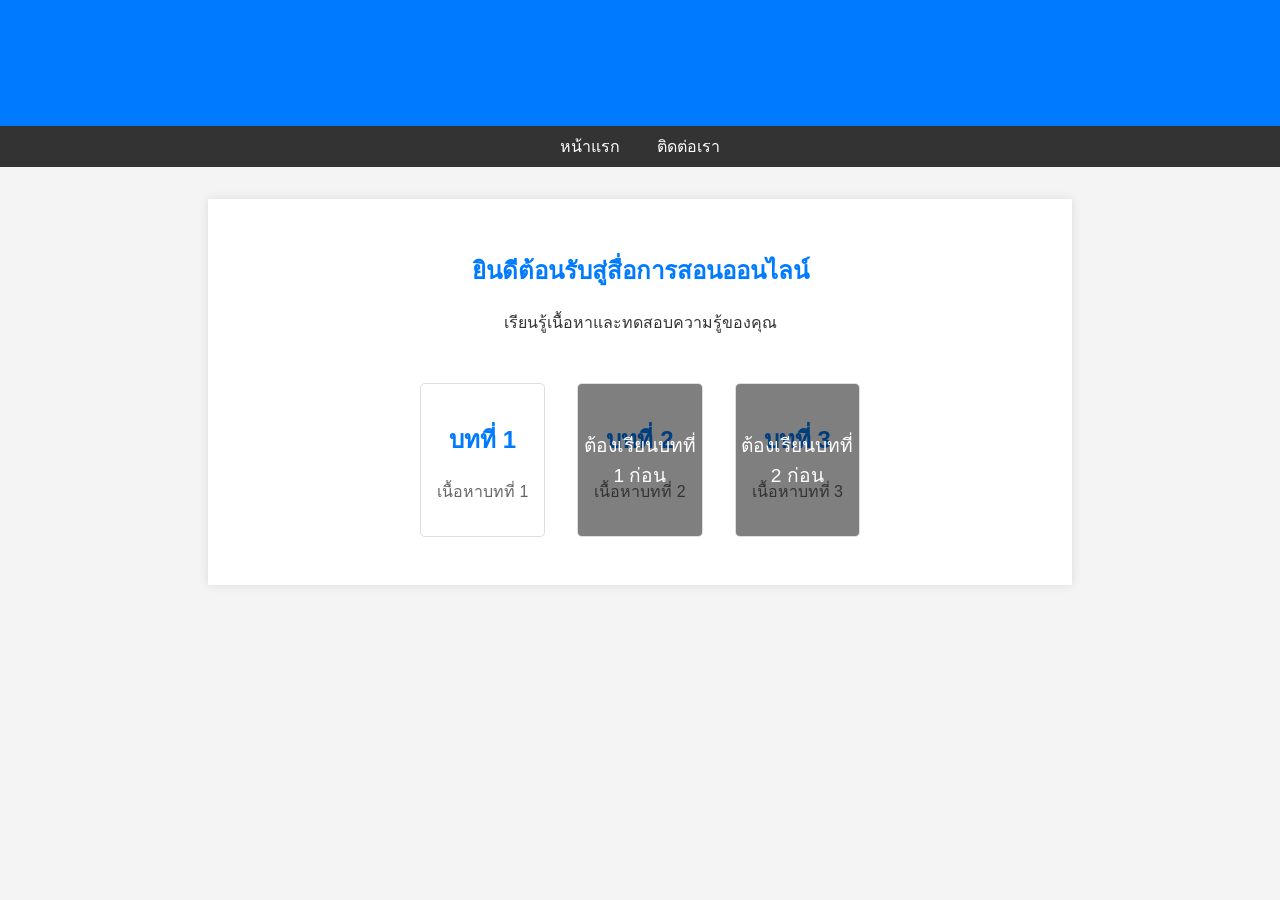
==== index.html @ b06a11b7 "first commit" ====
<!DOCTYPE html>
<html lang="th">

<head>
    <meta charset="UTF-8">
    <meta name="viewport" content="width=device-width, initial-scale=1.0">
    <title>สื่อการสอนออนไลน์</title>
    <style>
        body {
            font-family: sans-serif;
            margin: 0;
            padding: 0;
            background-color: #f4f4f4;
            color: #333;
        }

        header {
            background-color: #007bff;
            color: white;
            padding: 1rem 0;
            text-align: center;
        }

        nav {
            background-color: #333;
            color: white;
            padding: 0.5rem 0;
        }

        nav ul {
            list-style: none;
            margin: 0;
            padding: 0;
            text-align: center;
        }

        nav li {
            display: inline;
            margin: 0 1rem;
        }

        nav a {
            color: white;
            text-decoration: none;
        }

        main {
            padding: 2rem;
            margin: 2rem auto;
            max-width: 800px;
            background-color: white;
            box-shadow: 0 0 10px rgba(0, 0, 0, 0.1);
        }

        h1 {
            color: #007bff;
        }

        .welcome-message {
            text-align: center;
            margin-bottom: 2rem;
        }

        .lesson-categories {
            display: flex;
            flex-wrap: wrap;
            justify-content: center;
        }

        .lesson-category {
            margin: 1rem;
            padding: 1rem;
            border: 1px solid #ddd;
            border-radius: 5px;
            text-align: center;
            transition: transform 0.2s;
            position: relative; /* เพิ่ม property นี้ */
            overflow: hidden; /* ป้องกัน lock icon ล้นออกมา */
        }

        .lesson-category:hover {
            transform: scale(1.05);
            box-shadow: 0 0 5px rgba(0, 0, 0, 0.2);
        }

        .lesson-category a {
            text-decoration: none;
            color: #333;
        }

        .lesson-lock {
            position: absolute;
            top: 0;
            left: 0;
            width: 100%;
            height: 100%;
            background-color: rgba(0, 0, 0, 0.5);
            /* สีดำโปร่งแสง */
            display: flex;
            align-items: center;
            justify-content: center;
            color: white;
            font-size: 1.2rem;
            cursor: default;
        }

        /* ปรับแต่งเพิ่มเติม */
        .lesson-category h2 {
            color: #007bff;
        }

        .lesson-category p {
            color: #666;
        }
    </style>
</head>

<body>

    <header>
        <h1>สื่อการสอนออนไลน์</h1>
    </header>

    <nav>
        <ul>
            <li><a href="index.html">หน้าแรก</a></li>
            <li><a href="#">ติดต่อเรา</a></li>
        </ul>
    </nav>

    <main>
        <section class="welcome-message">
            <h1>ยินดีต้อนรับสู่สื่อการสอนออนไลน์</h1>
            <p>เรียนรู้เนื้อหาและทดสอบความรู้ของคุณ</p>
        </section>

        <section class="lesson-categories">
            <div class="lesson-category" id="lesson1">
                <a href="lesson1.html">
                    <h2>บทที่ 1</h2>
                </a>
                <p>เนื้อหาบทที่ 1</p>
            </div>
            <div class="lesson-category lesson-locked" id="lesson2">
                <a href="#">
                    <h2>บทที่ 2</h2>
                </a>
                <p>เนื้อหาบทที่ 2</p>
                <div class="lesson-lock">ต้องเรียนบทที่ 1 ก่อน</div>
            </div>
            <div class="lesson-category lesson-locked" id="lesson3">
                <a href="#">
                    <h2>บทที่ 3</h2>
                </a>
                <p>เนื้อหาบทที่ 3</p>
                <div class="lesson-lock">ต้องเรียนบทที่ 2 ก่อน</div>
            </div>
        </section>
    </main>

    <script>
        // ตรวจสอบว่าผู้ใช้เรียนบทที่ 1 แล้วหรือยัง (ในที่นี้ใช้ localStorage)
        const lesson1Completed = localStorage.getItem('lesson1Completed');

        if (lesson1Completed) {
            // ถ้าเรียนแล้ว เอา class lesson-locked ออกจากบทที่ 2
            document.getElementById('lesson2').classList.remove('lesson-locked');
        }

        // (คล้ายกันสำหรับบทที่ 3)
        const lesson2Completed = localStorage.getItem('lesson2Completed');
        if (lesson2Completed) {
            document.getElementById('lesson3').classList.remove('lesson-locked');
        }


        // เมื่อผู้ใช้เรียนจบบทที่ 1:
        // สมมติว่ามีปุ่มหรือเหตุการณ์ที่ผู้ใช้คลิกเมื่อเรียนจบ
        // document.getElementById('finishLesson1Button').addEventListener('click', () => {
        //     localStorage.setItem('lesson1Completed', 'true');
        //     document.getElementById('lesson2').classList.remove('lesson-locked');
        // });

        // (ทำนองเดียวกันสำหรับบทอื่นๆ)
    </script>

</body>

</html>
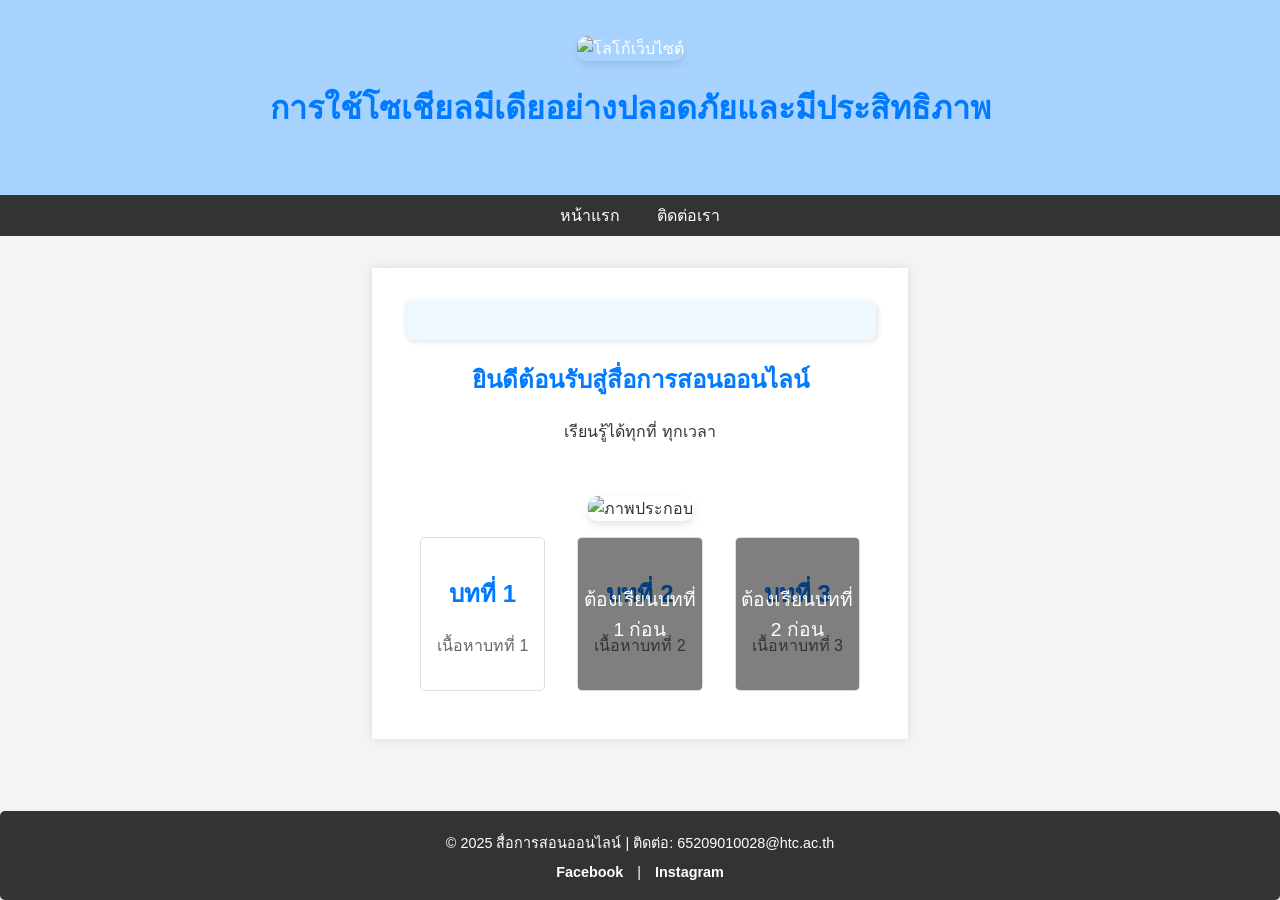
==== commit 9241b552: "Add files via upload" ====
--- a/index.html
+++ b/index.html
@@ -1,189 +1,261 @@
-<!DOCTYPE html>
-<html lang="th">
-
-<head>
-    <meta charset="UTF-8">
-    <meta name="viewport" content="width=device-width, initial-scale=1.0">
-    <title>สื่อการสอนออนไลน์</title>
-    <style>
-        body {
-            font-family: sans-serif;
-            margin: 0;
-            padding: 0;
-            background-color: #f4f4f4;
-            color: #333;
-        }
-
-        header {
-            background-color: #007bff;
-            color: white;
-            padding: 1rem 0;
-            text-align: center;
-        }
-
-        nav {
-            background-color: #333;
-            color: white;
-            padding: 0.5rem 0;
-        }
-
-        nav ul {
-            list-style: none;
-            margin: 0;
-            padding: 0;
-            text-align: center;
-        }
-
-        nav li {
-            display: inline;
-            margin: 0 1rem;
-        }
-
-        nav a {
-            color: white;
-            text-decoration: none;
-        }
-
-        main {
-            padding: 2rem;
-            margin: 2rem auto;
-            max-width: 800px;
-            background-color: white;
-            box-shadow: 0 0 10px rgba(0, 0, 0, 0.1);
-        }
-
-        h1 {
-            color: #007bff;
-        }
-
-        .welcome-message {
-            text-align: center;
-            margin-bottom: 2rem;
-        }
-
-        .lesson-categories {
-            display: flex;
-            flex-wrap: wrap;
-            justify-content: center;
-        }
-
-        .lesson-category {
-            margin: 1rem;
-            padding: 1rem;
-            border: 1px solid #ddd;
-            border-radius: 5px;
-            text-align: center;
-            transition: transform 0.2s;
-            position: relative; /* เพิ่ม property นี้ */
-            overflow: hidden; /* ป้องกัน lock icon ล้นออกมา */
-        }
-
-        .lesson-category:hover {
-            transform: scale(1.05);
-            box-shadow: 0 0 5px rgba(0, 0, 0, 0.2);
-        }
-
-        .lesson-category a {
-            text-decoration: none;
-            color: #333;
-        }
-
-        .lesson-lock {
-            position: absolute;
-            top: 0;
-            left: 0;
-            width: 100%;
-            height: 100%;
-            background-color: rgba(0, 0, 0, 0.5);
-            /* สีดำโปร่งแสง */
-            display: flex;
-            align-items: center;
-            justify-content: center;
-            color: white;
-            font-size: 1.2rem;
-            cursor: default;
-        }
-
-        /* ปรับแต่งเพิ่มเติม */
-        .lesson-category h2 {
-            color: #007bff;
-        }
-
-        .lesson-category p {
-            color: #666;
-        }
-    </style>
-</head>
-
-<body>
-
-    <header>
-        <h1>สื่อการสอนออนไลน์</h1>
-    </header>
-
-    <nav>
-        <ul>
-            <li><a href="index.html">หน้าแรก</a></li>
-            <li><a href="#">ติดต่อเรา</a></li>
-        </ul>
-    </nav>
-
-    <main>
-        <section class="welcome-message">
-            <h1>ยินดีต้อนรับสู่สื่อการสอนออนไลน์</h1>
-            <p>เรียนรู้เนื้อหาและทดสอบความรู้ของคุณ</p>
-        </section>
-
-        <section class="lesson-categories">
-            <div class="lesson-category" id="lesson1">
-                <a href="lesson1.html">
-                    <h2>บทที่ 1</h2>
-                </a>
-                <p>เนื้อหาบทที่ 1</p>
-            </div>
-            <div class="lesson-category lesson-locked" id="lesson2">
-                <a href="#">
-                    <h2>บทที่ 2</h2>
-                </a>
-                <p>เนื้อหาบทที่ 2</p>
-                <div class="lesson-lock">ต้องเรียนบทที่ 1 ก่อน</div>
-            </div>
-            <div class="lesson-category lesson-locked" id="lesson3">
-                <a href="#">
-                    <h2>บทที่ 3</h2>
-                </a>
-                <p>เนื้อหาบทที่ 3</p>
-                <div class="lesson-lock">ต้องเรียนบทที่ 2 ก่อน</div>
-            </div>
-        </section>
-    </main>
-
-    <script>
-        // ตรวจสอบว่าผู้ใช้เรียนบทที่ 1 แล้วหรือยัง (ในที่นี้ใช้ localStorage)
-        const lesson1Completed = localStorage.getItem('lesson1Completed');
-
-        if (lesson1Completed) {
-            // ถ้าเรียนแล้ว เอา class lesson-locked ออกจากบทที่ 2
-            document.getElementById('lesson2').classList.remove('lesson-locked');
-        }
-
-        // (คล้ายกันสำหรับบทที่ 3)
-        const lesson2Completed = localStorage.getItem('lesson2Completed');
-        if (lesson2Completed) {
-            document.getElementById('lesson3').classList.remove('lesson-locked');
-        }
-
-
-        // เมื่อผู้ใช้เรียนจบบทที่ 1:
-        // สมมติว่ามีปุ่มหรือเหตุการณ์ที่ผู้ใช้คลิกเมื่อเรียนจบ
-        // document.getElementById('finishLesson1Button').addEventListener('click', () => {
-        //     localStorage.setItem('lesson1Completed', 'true');
-        //     document.getElementById('lesson2').classList.remove('lesson-locked');
-        // });
-
-        // (ทำนองเดียวกันสำหรับบทอื่นๆ)
-    </script>
-
-</body>
-
+<!DOCTYPE html>
+<html lang="th">
+
+<head>
+    <meta charset="UTF-8">
+    <meta name="viewport" content="width=device-width, initial-scale=1.0">
+    <title>สื่อการสอนออนไลน์</title>
+    <style>
+        body {
+            font-family: sans-serif;
+            margin: 0;
+            padding: 0;
+            background-color: #f4f4f4;
+            color: #333;
+        }
+
+        header {
+            background-color: #a9d3ff;
+            color: white;
+            padding: 1rem 0;
+            text-align: center;
+        }
+
+        nav {
+            background-color: #333;
+            color: white;
+            padding: 0.5rem 0;
+        }
+
+        nav ul {
+            list-style: none;
+            margin: 0;
+            padding: 0;
+            text-align: center;
+        }
+
+        nav li {
+            display: inline;
+            margin: 0 1rem;
+        }
+
+        nav a {
+            color: white;
+            text-decoration: none;
+        }
+
+        main {
+            padding: 2rem;
+            margin: 2rem auto;
+            max-width: 800px;
+            background-color: white;
+            box-shadow: 0 0 10px rgba(0, 0, 0, 0.1);
+        }
+
+        h1 {
+            color: #007bff;
+        }
+
+        .welcome-message {
+            text-align: center;
+            margin-bottom: 2rem;
+        }
+
+        .lesson-categories {
+            display: flex;
+            flex-wrap: wrap;
+            justify-content: center;
+        }
+
+        .lesson-category {
+            margin: 1rem;
+            padding: 1rem;
+            border: 1px solid #ddd;
+            border-radius: 5px;
+            text-align: center;
+            transition: transform 0.2s;
+            position: relative; /* เพิ่ม property นี้ */
+            overflow: hidden; /* ป้องกัน lock icon ล้นออกมา */
+        }
+
+        .lesson-category:hover {
+            transform: scale(1.05);
+            box-shadow: 0 0 5px rgba(0, 0, 0, 0.2);
+        }
+
+        .lesson-category a {
+            text-decoration: none;
+            color: #333;
+        }
+
+        .lesson-lock {
+            position: absolute;
+            top: 0;
+            left: 0;
+            width: 100%;
+            height: 100%;
+            background-color: rgba(0, 0, 0, 0.5);
+            /* สีดำโปร่งแสง */
+            display: flex;
+            align-items: center;
+            justify-content: center;
+            color: white;
+            font-size: 1.2rem;
+            cursor: default;
+        }
+
+        /* ปรับแต่งเพิ่มเติม */
+        .lesson-category h2 {
+            color: #007bff;
+        }
+
+        .lesson-category p {
+            color: #666;
+        }
+        /* สไตล์สำหรับฟุตเตอร์ */
+footer {
+    background-color: #eee;
+    padding: 15px;
+    border-radius: 10px;
+    margin-top: 40px;
+    font-size: 0.9em;
+    box-shadow: 0 2px 4px rgba(0, 0, 0, 0.1);
+}
+
+footer p {
+    margin: 0 0 10px;
+}
+
+footer a {
+    color: #0078D7;
+    text-decoration: none;
+    margin: 0 5px;
+    font-weight: bold;
+}
+
+footer a:hover {
+    text-decoration: underline;
+}
+/* สไตล์สำหรับรูปภาพที่ใส่*/
+div img {
+    width: 100%;
+    max-width: 600px;
+    border-radius: 10px;
+    box-shadow: 0 4px 8px rgba(0, 0, 0, 0.1);
+    margin-top: 20px;
+}
+div > div:first-child {
+    background-color: #0078D7; /* สีพื้นหลังน้ำเงิน */
+    color: white;
+    padding: 20px;
+    border-radius: 10px;
+    margin: 20px auto;
+    max-width: 600px;
+}
+
+div > div:first-child h2 {
+    margin: 0;
+    font-size: 1.8em;
+}
+
+div > div:first-child p {
+    margin: 10px 0 0;
+    font-size: 1.2em;
+}
+.logo {
+  margin-right: 20px; /* เพิ่มระยะห่างระหว่างโลโก้และชื่อเว็บไซต์ */
+}
+
+.logo img {
+  width: 70px; /* ปรับขนาดโลโก้ตามต้องการ */
+}
+body {
+  display: grid;
+  grid-template-rows: 1fr auto; /* แบ่งพื้นที่เป็น 2 ส่วน: 1 ส่วนสำหรับเนื้อหา, 1 ส่วนสำหรับ footer */
+  min-height: 100vh; /* ทำให้ body สูงเต็มจอภาพ */
+}
+    </style>
+</head>
+
+<body>
+    <header>
+        <div class="logo">
+            <img src="d:\Project\รูป\Project.png" alt="โลโก้เว็บไซต์">
+        
+        <h1>การใช้โซเชียลมีเดียอย่างปลอดภัยและมีประสิทธิภาพ</h1>
+    </header>
+
+    <nav>
+        <ul>
+            <li><a href="index.html">หน้าแรก</a></li>
+            <li><a href="contact.html">ติดต่อเรา</a></li>
+        </ul>   
+    </nav>
+    <main>
+      
+        <div style="background-color: #f0f8ff; padding: 20px; border-radius: 8px; box-shadow: 2px 2px 5px rgba(0,0,0,0.1);"> </div>
+        <section class="welcome-message">
+            <h1>ยินดีต้อนรับสู่สื่อการสอนออนไลน์</h1>
+            <p>เรียนรู้ได้ทุกที่ ทุกเวลา</p>
+        </section>
+         <div style="margin-top:20px; text-align: center;"> 
+            <img src="d:\Project\รูป\สื่อการสอน.png" alt="ภาพประกอบ" style="max-width:100%; height: auto; border-radius: 10px;">
+          </div>
+        <section class="lesson-categories">
+            <div class="lesson-category" id="lesson1">
+                <a href="lesson1.html">
+                    <h2>บทที่ 1</h2>
+                </a>
+                <p>เนื้อหาบทที่ 1</p>
+            </div>
+            <div class="lesson-category lesson-locked" id="lesson2">
+                <a href="#">
+                    <h2>บทที่ 2</h2>
+                </a>
+                <p>เนื้อหาบทที่ 2</p>
+                <div class="lesson-lock">ต้องเรียนบทที่ 1 ก่อน</div>
+            </div>
+            <div class="lesson-category lesson-locked" id="lesson3">
+                <a href="#">
+                    <h2>บทที่ 3</h2>
+                </a>
+                <p>เนื้อหาบทที่ 3</p>
+                <div class="lesson-lock">ต้องเรียนบทที่ 2 ก่อน</div>
+            </div>
+        </section>
+    </main>
+    <footer style="margin-top: 40px; background-color: #333; color: white; padding: 20px; border-radius: 5px; text-align: center;">
+        <p>&copy; 2025 สื่อการสอนออนไลน์ | ติดต่อ: 65209010028@htc.ac.th</p>
+        <div style="margin-top: 10px;">
+            <a href="https://www.facebook.com/phattarawan.877343/" target="_blank" style="color: white; margin: 0 10px;">Facebook</a> |
+            <a href="https://www.instagram.com/chaxmqz._/" target="_blank" style="color: white; margin: 0 10px;">Instagram</a>
+        </div>
+    </footer>
+    <script>
+        // ตรวจสอบว่าผู้ใช้เรียนบทที่ 1 แล้วหรือยัง (ในที่นี้ใช้ localStorage)
+        const lesson1Completed = localStorage.getItem('lesson1Completed');
+
+        if (lesson1Completed) {
+            // ถ้าเรียนแล้ว เอา class lesson-locked ออกจากบทที่ 2
+            document.getElementById('lesson2').classList.remove('lesson-locked');
+        }
+
+        // (คล้ายกันสำหรับบทที่ 3)
+        const lesson2Completed = localStorage.getItem('lesson2Completed');
+        if (lesson2Completed) {
+            document.getElementById('lesson3').classList.remove('lesson-locked');
+        }
+
+
+        // เมื่อผู้ใช้เรียนจบบทที่ 1:
+        // สมมติว่ามีปุ่มหรือเหตุการณ์ที่ผู้ใช้คลิกเมื่อเรียนจบ
+        // document.getElementById('finishLesson1Button').addEventListener('click', () => {
+        //     localStorage.setItem('lesson1Completed', 'true');
+        //     document.getElementById('lesson2').classList.remove('lesson-locked');
+        // });
+
+        // (ทำนองเดียวกันสำหรับบทอื่นๆ)
+    </script>
+</body>
+
 </html>
